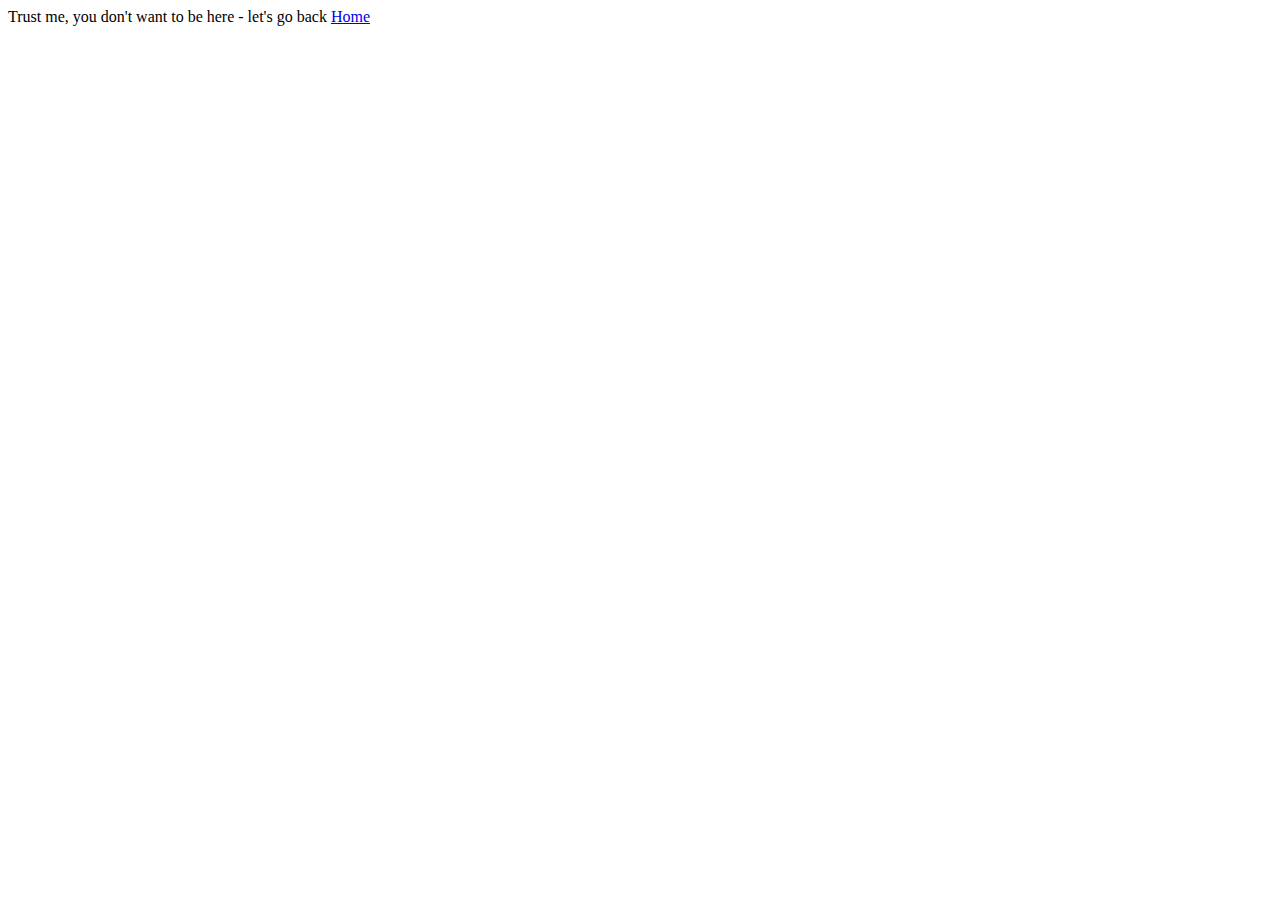
==== about-me.html @ e1ae19b3 "Adding Files and Linking to Pages" ====
<!DOCTYPE html>
<html>
    <head>
        <title> This is my about me page</title>
    </head>
    <body>Trust me, you don't want to be here - let's go back <a href="index.html">Home</a></body>
</html>
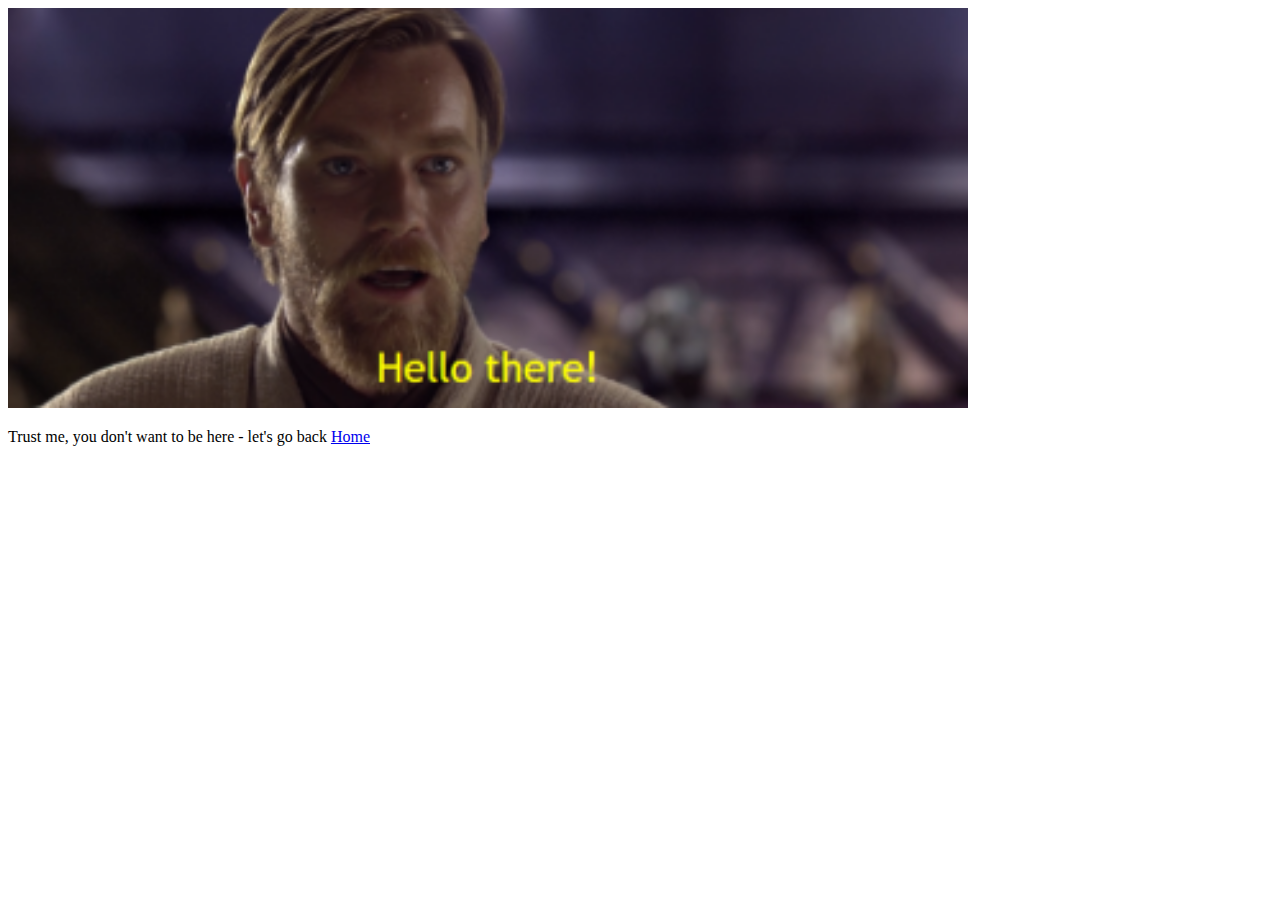
==== commit 3085a5ba: "Starting to add CSS" ====
--- a/about-me.html
+++ b/about-me.html
@@ -3,5 +3,14 @@
     <head>
         <title> This is my about me page</title>
     </head>
-    <body>Trust me, you don't want to be here - let's go back <a href="index.html">Home</a></body>
-</html>+    <body>
+        <img src = "images/general-kenobi.png" 
+        width = "960" 
+        height = "400" 
+        alt = "" 
+        >
+        </img>
+        <p>Trust me, you don't want to be here - let's go back <a href="index.html">Home</a></p>
+    </body>
+</html>
+
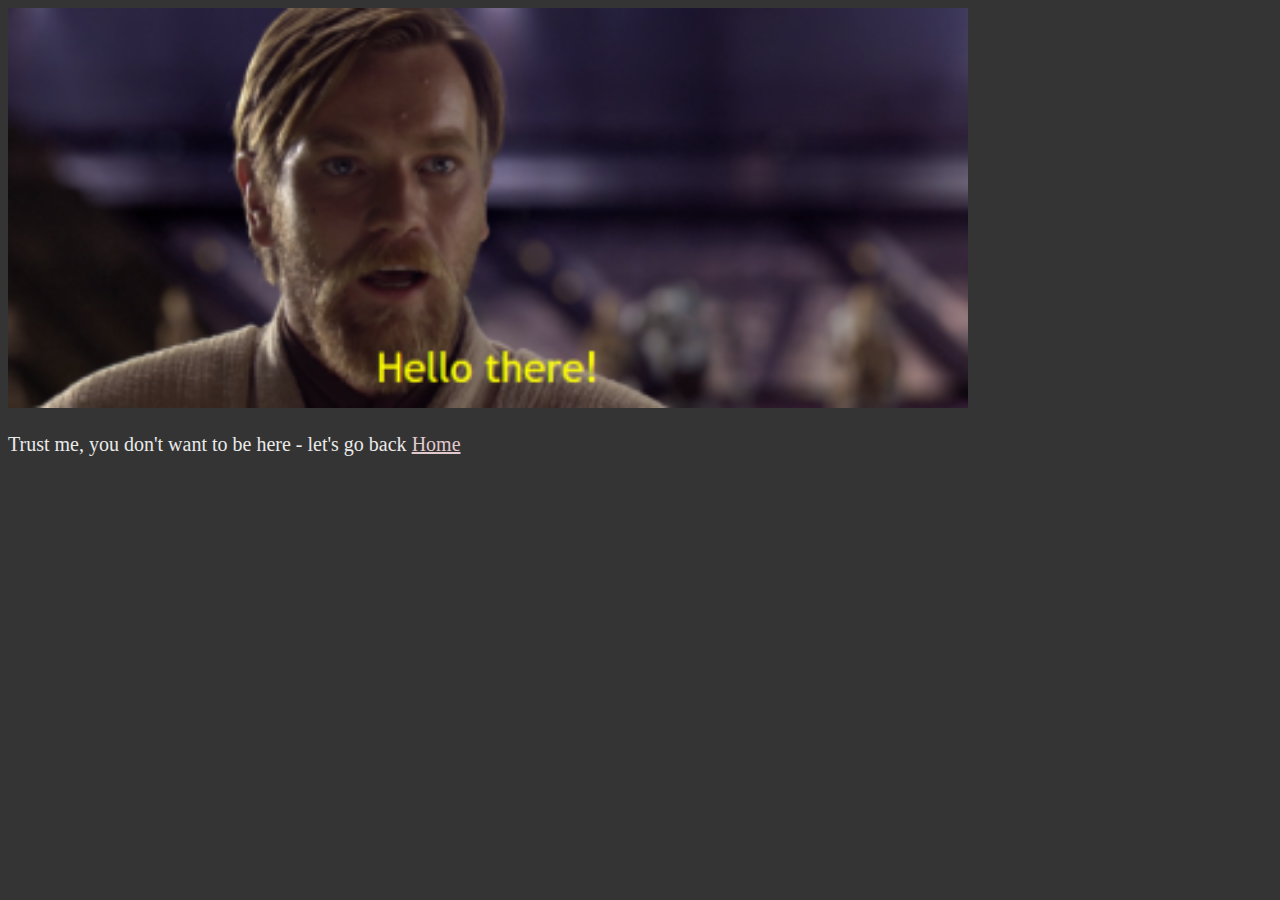
==== commit cb62440e: "Headings" ====
--- a/about-me.html
+++ b/about-me.html
@@ -2,6 +2,7 @@
 <html>
     <head>
         <title> This is my about me page</title>
+        <link href="css/style.css" rel="stylesheet">
     </head>
     <body>
         <img src = "images/general-kenobi.png" 
--- a/css/style.css
+++ b/css/style.css
@@ -0,0 +1,64 @@
+.topnav {
+    position: relative;
+    background-color: #343434;
+    overflow: hidden;
+    height: 260px;
+}
+
+.topnav-logo {
+    float: none;
+    position: absolute;
+    top: 50%;
+    left: 50%;
+    transform: translate(-50%, -50%);
+    ;
+  }
+  
+.topnav-home {
+    float: left;
+    position: absolute;
+    top: 100px;
+    left: 150px; 
+}
+.topnav-about {
+    float: left;
+    position: absolute;
+    top: 100px;
+    left: 340px; 
+}
+.topnav-it {
+    float: left;
+    position: absolute;
+    top: 100px;
+    left: 590px; 
+}
+.topnav-project {
+    float: right;
+    position: absolute;
+    top: 100px;
+    left: 1450px; 
+}
+.topnav-profile {
+  float: right;
+  position: absolute;
+  top: 100px;
+  left: 1200px; 
+}
+.topnav-job {
+    float: right;
+    position: absolute;
+    top: 100px;
+    left: 1000px; 
+}
+    body {
+    font-size: 20px;
+    color: #eaeaea; 
+    background-color: #343434;
+}
+h1 {
+    font-size: 60px;
+    color: #d3a5af;
+} 
+a {
+    color: #e2c9ce
+}
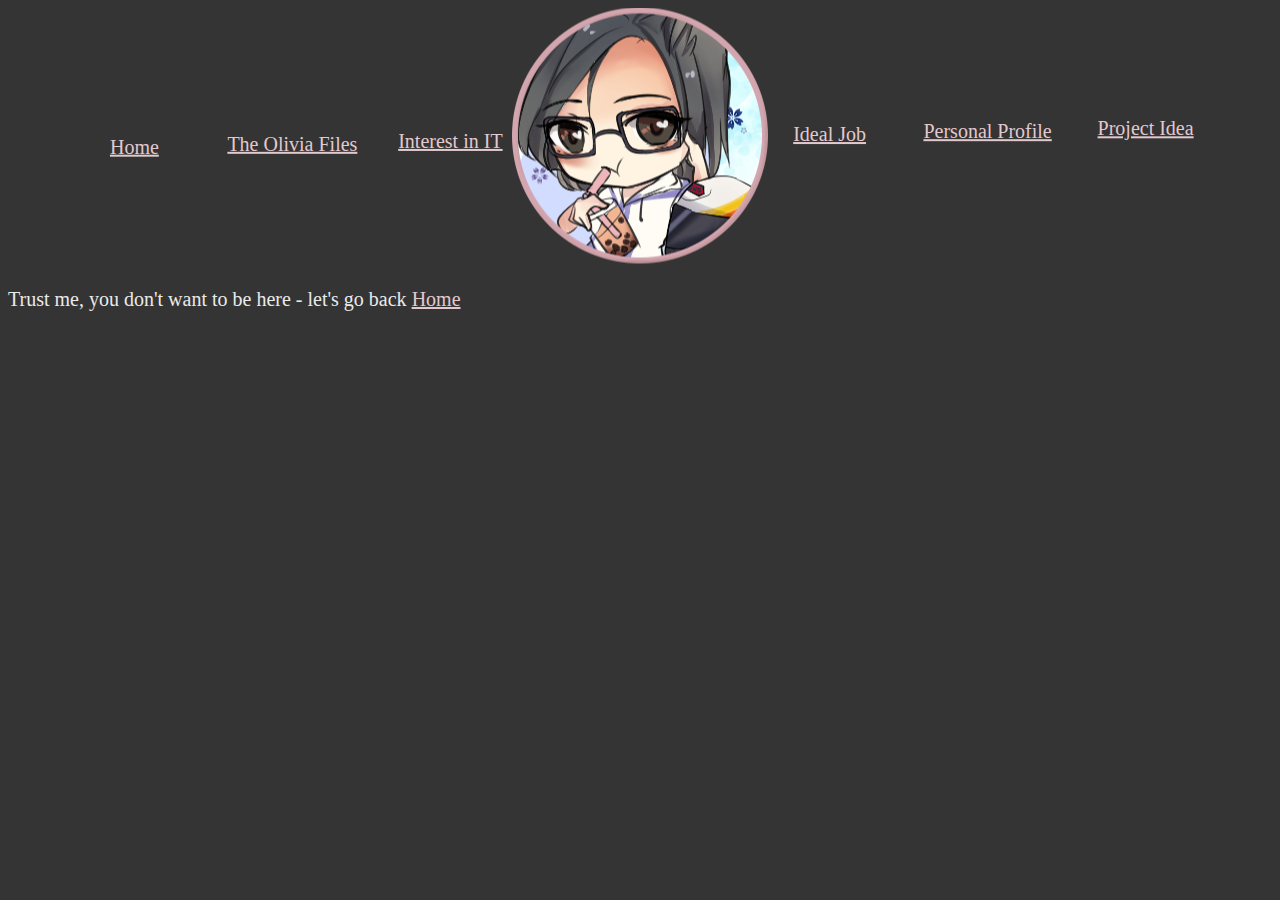
==== commit 59934b03: "Nav bar on all pages" ====
--- a/about-me.html
+++ b/about-me.html
@@ -1,16 +1,33 @@
 <!DOCTYPE html>
 <html>
     <head>
-        <title> This is my about me page</title>
+        <title> Everything You Don't Want to Know</title>
         <link href="css/style.css" rel="stylesheet">
     </head>
     <body>
-        <img src = "images/general-kenobi.png" 
-        width = "960" 
-        height = "400" 
-        alt = "" 
-        >
-        </img>
+        <div class ="topnav">
+            <div class = "topnav-home">
+                <a href="index.html">Home</a>
+            </div>
+            <div class = "topnav-about">
+                <a href="about-me.html">The Olivia Files</a>
+            </div>
+            <div class = "topnav-it">
+                <a href="interest-it.html">Interest in IT</a>
+            </div>
+            <div class = "topnav-logo">
+                <img src = "images/nakeeninja-token.png" alt = "logo" />
+            </div>
+            <div class = "topnav-job">
+                <a href="ideal-job.html">Ideal Job</a>
+            </div>
+            <div class = "topnav-profile">
+                <a href="personal-profile.html">Personal Profile</a>
+            </div>
+            <div class = "topnav-project">
+                <a href="project-idea.html">Project Idea</a>
+            </div>
+        </div>
         <p>Trust me, you don't want to be here - let's go back <a href="index.html">Home</a></p>
     </body>
 </html>
--- a/css/style.css
+++ b/css/style.css
@@ -17,38 +17,50 @@
 .topnav-home {
     float: left;
     position: absolute;
-    top: 100px;
-    left: 150px; 
+    top: 50%;
+    left: 10%;
+    transform: translate(-50%, -10%);
+    ;
 }
 .topnav-about {
     float: left;
     position: absolute;
-    top: 100px;
-    left: 340px; 
+    top: 50%;
+    left: 22.5%;
+    transform: translate(-50%, -22.5%);
+    ;
 }
 .topnav-it {
     float: left;
     position: absolute;
-    top: 100px;
-    left: 590px; 
+    top: 50%;
+    left: 35%;
+    transform: translate(-50%, -35%);
+    ;
 }
 .topnav-project {
     float: right;
     position: absolute;
-    top: 100px;
-    left: 1450px; 
+    top: 50%;
+    left: 90%;
+    transform: translate(-50%, -90%);
+    ; 
 }
 .topnav-profile {
   float: right;
   position: absolute;
-  top: 100px;
-  left: 1200px; 
+  top: 50%;
+  left: 77.5%;
+  transform: translate(-50%, -77.5%);
+  ; 
 }
 .topnav-job {
     float: right;
     position: absolute;
-    top: 100px;
-    left: 1000px; 
+    top: 50%;
+    left: 65%;
+    transform: translate(-50%, -65%);
+    ; 
 }
     body {
     font-size: 20px;
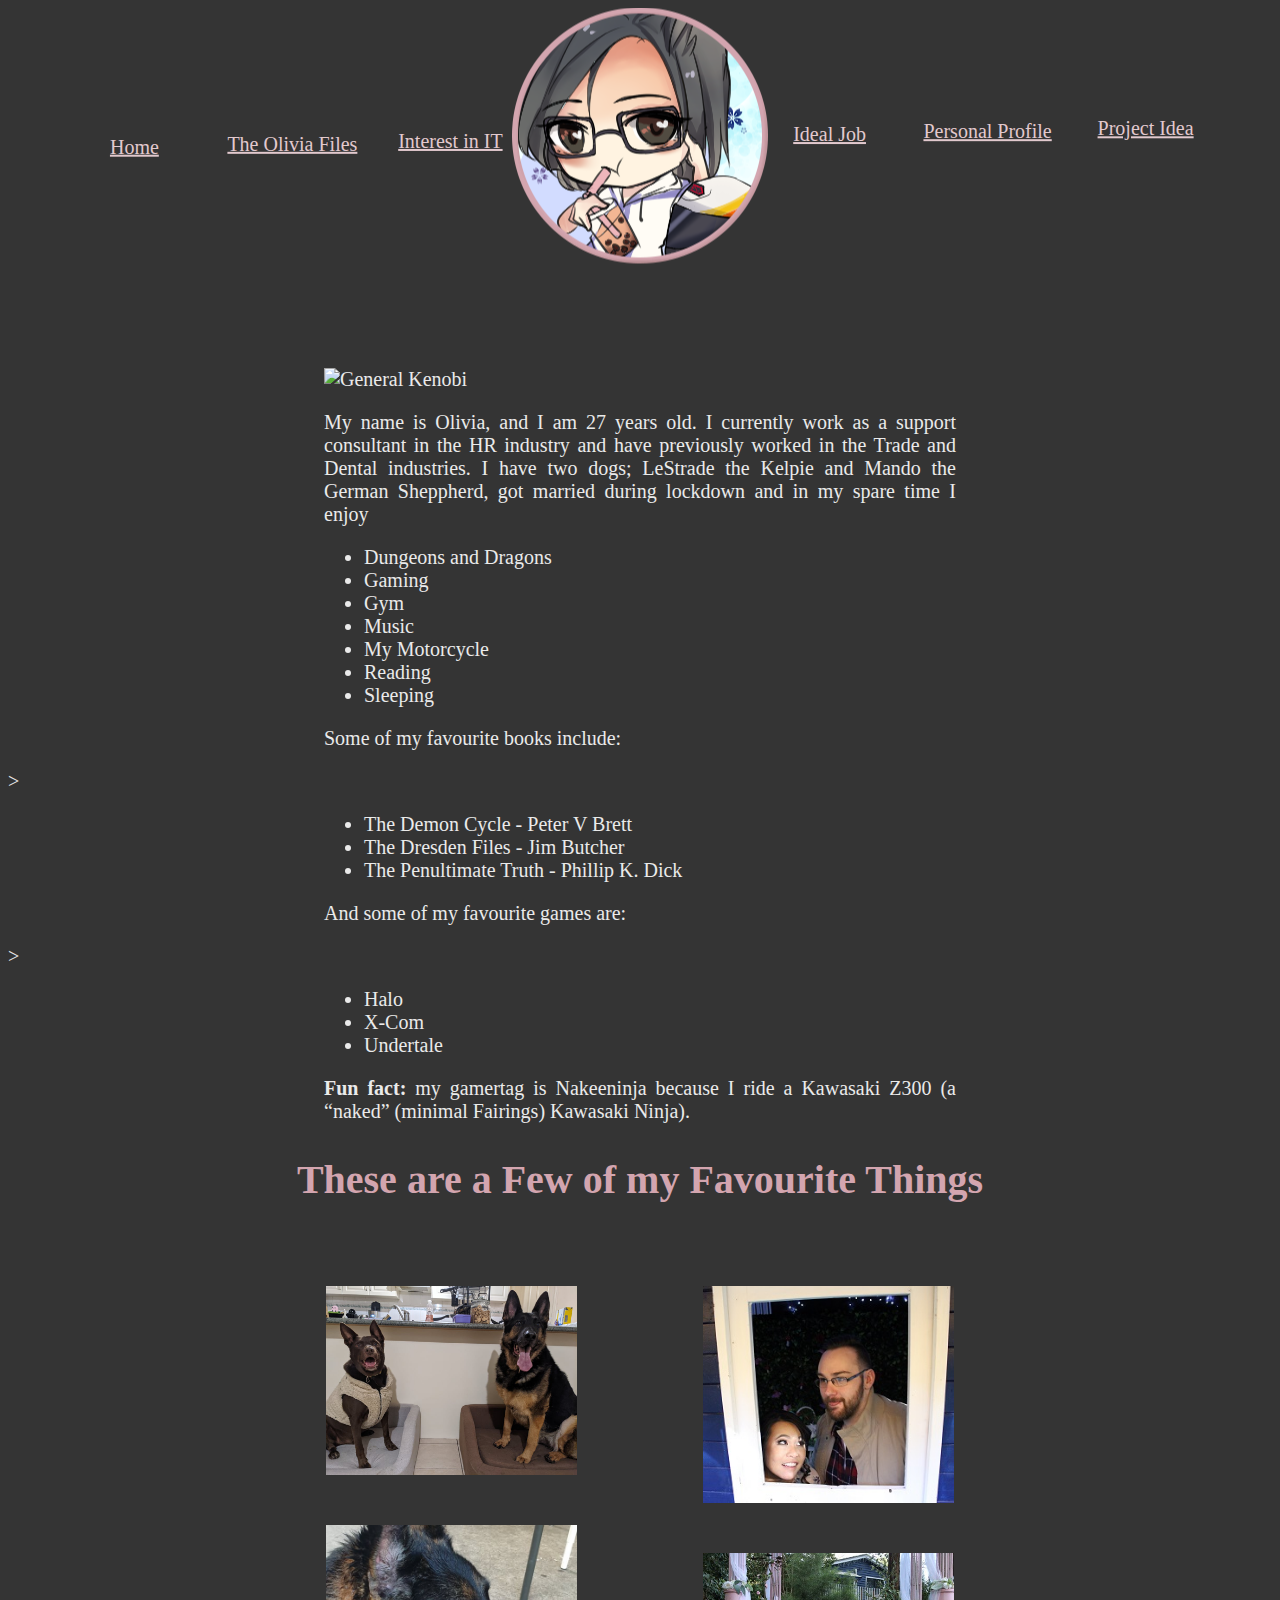
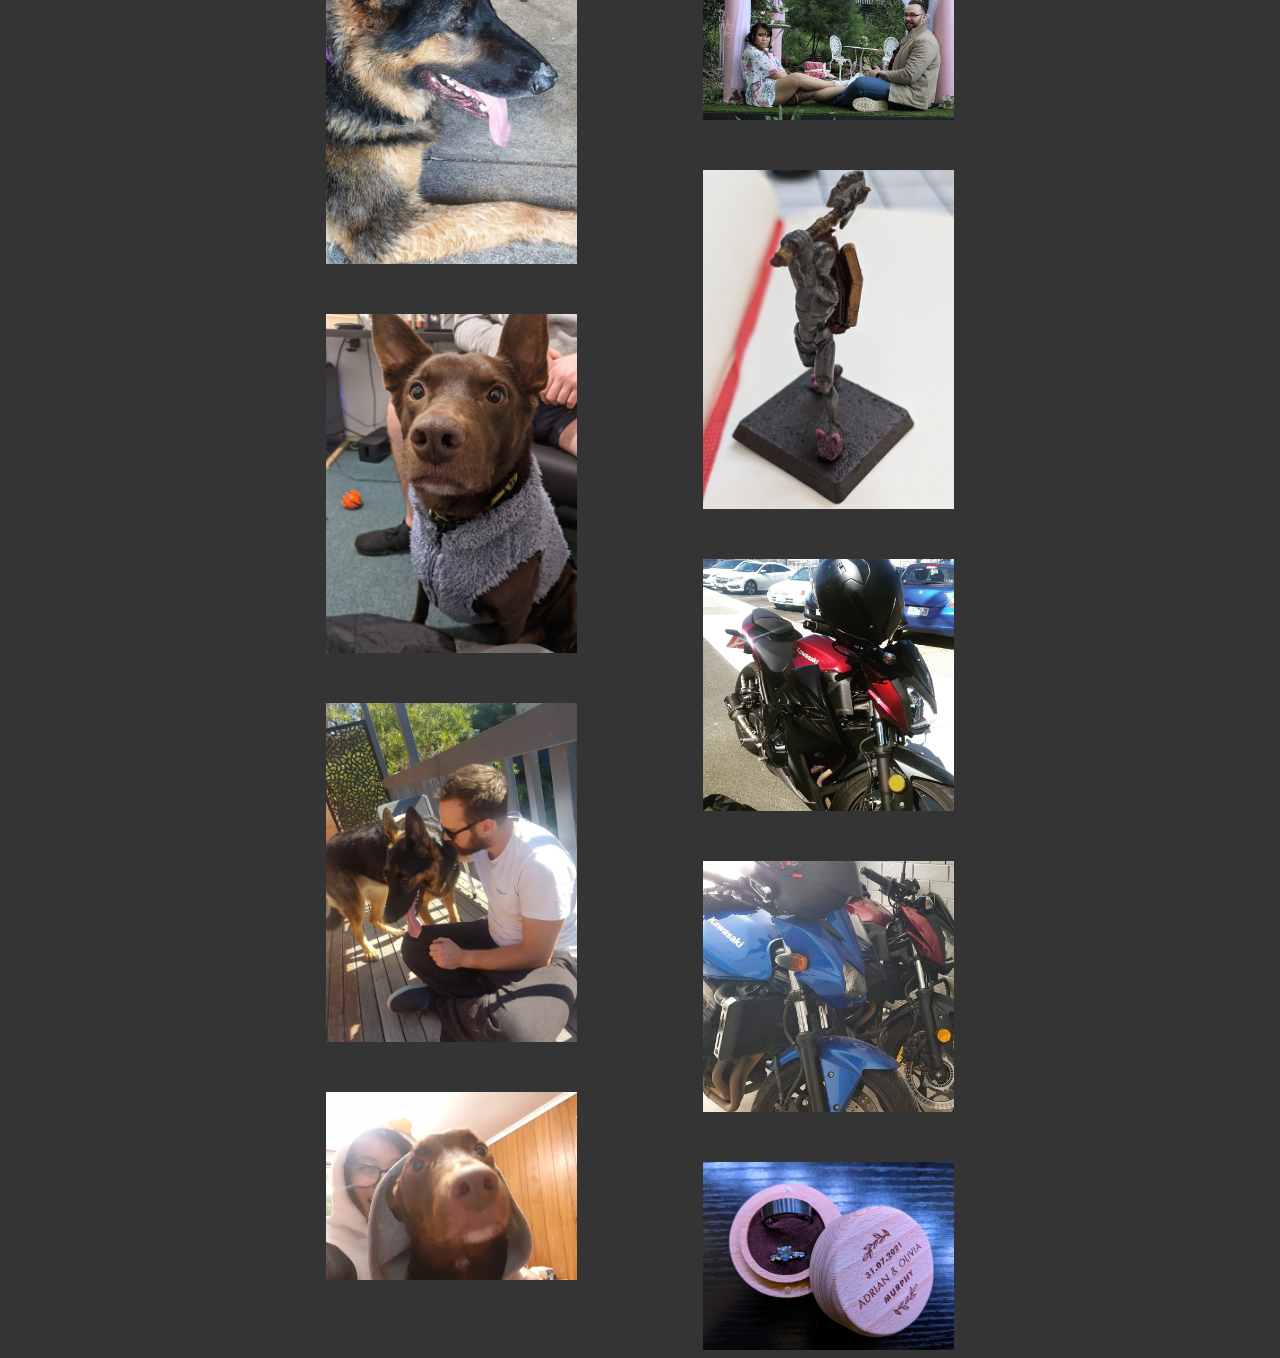
==== commit 5e37d858: "Updates to About Page & Project" ====
--- a/about-me.html
+++ b/about-me.html
@@ -4,7 +4,9 @@
         <title> Everything You Don't Want to Know</title>
         <link href="css/style.css" rel="stylesheet">
     </head>
-    <body>
+    <header>
+        <!--For future me - I know you hate me for making all these classes but, trust me; it's so much prettier, everything
+        is controlled on one page, so you don't have to edit this 100 times when you inevitably change your mind -->
         <div class ="topnav">
             <div class = "topnav-home">
                 <a href="index.html">Home</a>
@@ -28,7 +30,58 @@
                 <a href="project-idea.html">Project Idea</a>
             </div>
         </div>
-        <p>Trust me, you don't want to be here - let's go back <a href="index.html">Home</a></p>
+    </header>
+    <body>
+        <img src = "images/hello-there.gif" alt = "General Kenobi" class = "bold-one" class = "responsive">
+        <p>
+            My name is Olivia, and I am 27 years old. 
+            I currently work as a support consultant in the HR industry and have previously worked in the Trade 
+            and Dental industries. I have two dogs; LeStrade the Kelpie and Mando the German Sheppherd, got married during 
+            lockdown and in my spare time I enjoy 
+        </p>
+        <ul>
+            <li>Dungeons and Dragons</li>
+            <li>Gaming</li>
+            <li>Gym</li>
+            <li>Music</li>
+            <li>My Motorcycle</li>
+            <li>Reading</li>
+            <li>Sleeping</li>
+        </ul>   
+        <p>Some of my favourite books include:</p>>
+        <ul>
+            <li>The Demon Cycle - Peter V Brett</li>
+            <li>The Dresden Files - Jim Butcher</li>
+            <li>The Penultimate Truth - Phillip K. Dick</li>
+        </ul>   
+        <p>And some of my favourite games are:</p>>
+        <ul>
+            <li>Halo</li>
+            <li>X-Com</li>
+            <li>Undertale</li>
+        </ul>   
+        <p>
+            <strong>Fun fact: </strong> my gamertag is Nakeeninja because  I ride a Kawasaki Z300 (a “naked” 
+            (minimal Fairings) Kawasaki Ninja). 
+        </p>
+        <h2>These are a Few of my Favourite Things</h2>
+        <div class="row">
+            <div class="column">
+              <img src="images/about-me-img/puppos.jpg">
+              <img src="images/about-me-img/mando.jpg">
+              <img src="images/about-me-img/lestrade.jpg">
+              <img src="images/about-me-img/mambo.jpg">
+              <img src="images/about-me-img/chickens.jpg">
+            </div>
+            <div class="column">
+              <img src="images/about-me-img/wedding.JPG">
+              <img src="images/about-me-img/grumps.JPG">
+              <img src="images/about-me-img/wd40.jpg">
+              <img src="images/about-me-img/kwaka.jpg">
+              <img src="images/about-me-img/bikes.jpg">
+              <img src="images/about-me-img/ring.jpg">
+            </div>
+        </div>
     </body>
 </html>
 
--- a/css/style.css
+++ b/css/style.css
@@ -1,3 +1,21 @@
+header {
+    font-size: 20px;
+    color: #eaeaea; 
+    background-color: #343434;
+}
+
+body {
+    font-size: 20px;
+    text-align: justify;
+    color: #eaeaea; 
+    background-color: #343434;
+}
+
+footer {
+    font-size: 20px;
+    text-align: center;
+}
+
 .topnav {
     position: relative;
     background-color: #343434;
@@ -11,8 +29,7 @@
     top: 50%;
     left: 50%;
     transform: translate(-50%, -50%);
-    ;
-  }
+}
   
 .topnav-home {
     float: left;
@@ -20,57 +37,113 @@
     top: 50%;
     left: 10%;
     transform: translate(-50%, -10%);
-    ;
 }
+
 .topnav-about {
     float: left;
     position: absolute;
     top: 50%;
     left: 22.5%;
     transform: translate(-50%, -22.5%);
-    ;
 }
+
 .topnav-it {
     float: left;
     position: absolute;
     top: 50%;
     left: 35%;
     transform: translate(-50%, -35%);
-    ;
 }
+
 .topnav-project {
     float: right;
     position: absolute;
     top: 50%;
     left: 90%;
     transform: translate(-50%, -90%);
-    ; 
 }
+
 .topnav-profile {
-  float: right;
-  position: absolute;
-  top: 50%;
-  left: 77.5%;
-  transform: translate(-50%, -77.5%);
-  ; 
+    float: right;
+    position: absolute;
+    top: 50%;
+    left: 77.5%;
+    transform: translate(-50%, -77.5%);
 }
+
 .topnav-job {
     float: right;
     position: absolute;
     top: 50%;
     left: 65%;
     transform: translate(-50%, -65%);
-    ; 
 }
-    body {
-    font-size: 20px;
-    color: #eaeaea; 
-    background-color: #343434;
-}
+
+/*headings*/
 h1 {
     font-size: 60px;
+    text-align: center;
     color: #d3a5af;
-} 
+}
+
+/*sub headings*/
+h2 {
+    font-size: 40px;
+    text-align: center;
+    color: #d3a5af;
+}
+
+/*hint: it's me*/
+h6 {
+    text-align: center;
+}
+
+/*pargraph*/
+p {
+    font-size: 20px;
+    margin-left: 25%;
+    margin-right: 25%;
+}
+
+/*list*/
+ul {
+    font-size: 20px;
+    margin-left: 25%;
+    margin-right: 25%;
+}
+
+/*link*/
 a {
     color: #e2c9ce
 }
+
+/*images*/
+.row {
+    display: flex;
+    flex-wrap: wrap;
+    padding: 0 4px;
+}
+
+.column {
+    margin-left: 25%;
+    margin-right: -35%;
+    max-width: 40%;
+}
+.column img {
+    margin-top: 50px;
+    vertical-align: middle;
+    width: 50%;
+}
+
+.bold-one {
+    padding-top: 100px;
+    display: block;
+    margin-left: auto;
+    margin-right: auto;
+    width: 50%;
+  }
+
+.responsive {
+    width: 50%;
+    height: auto;
+}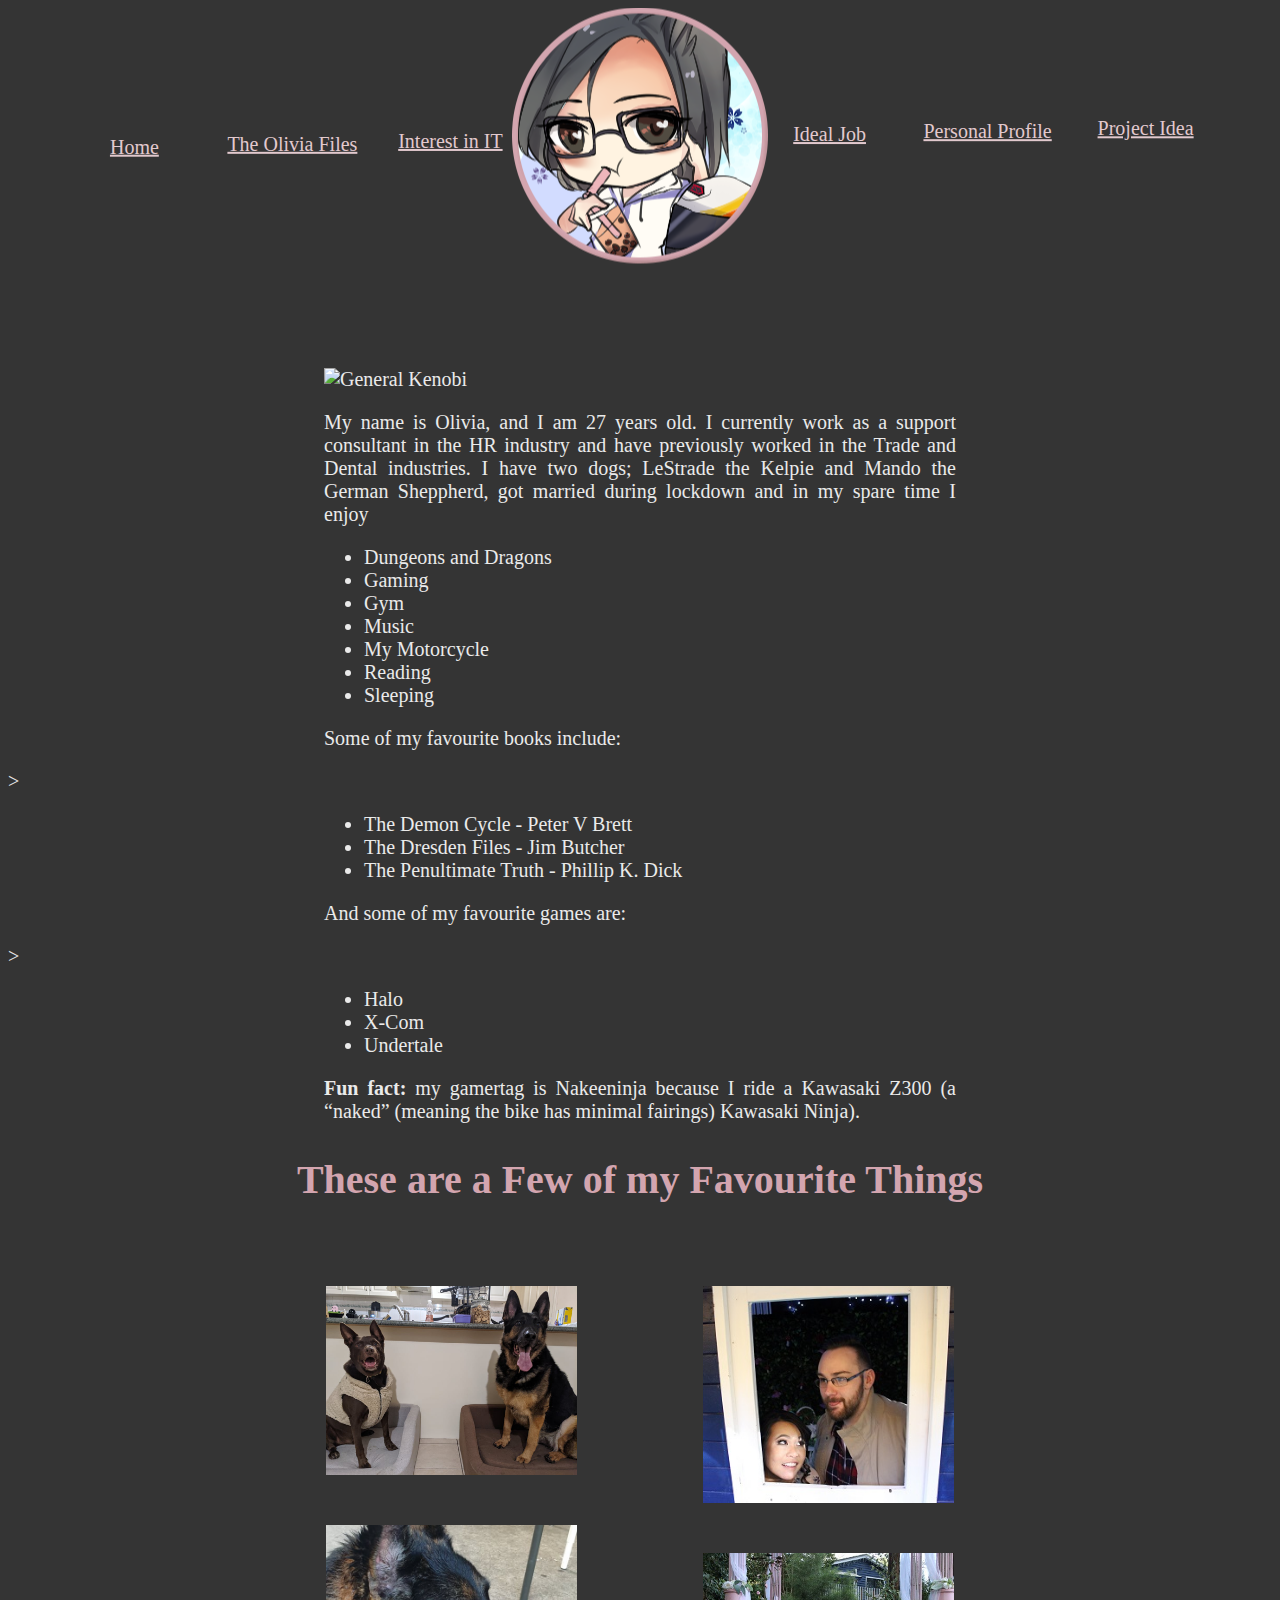
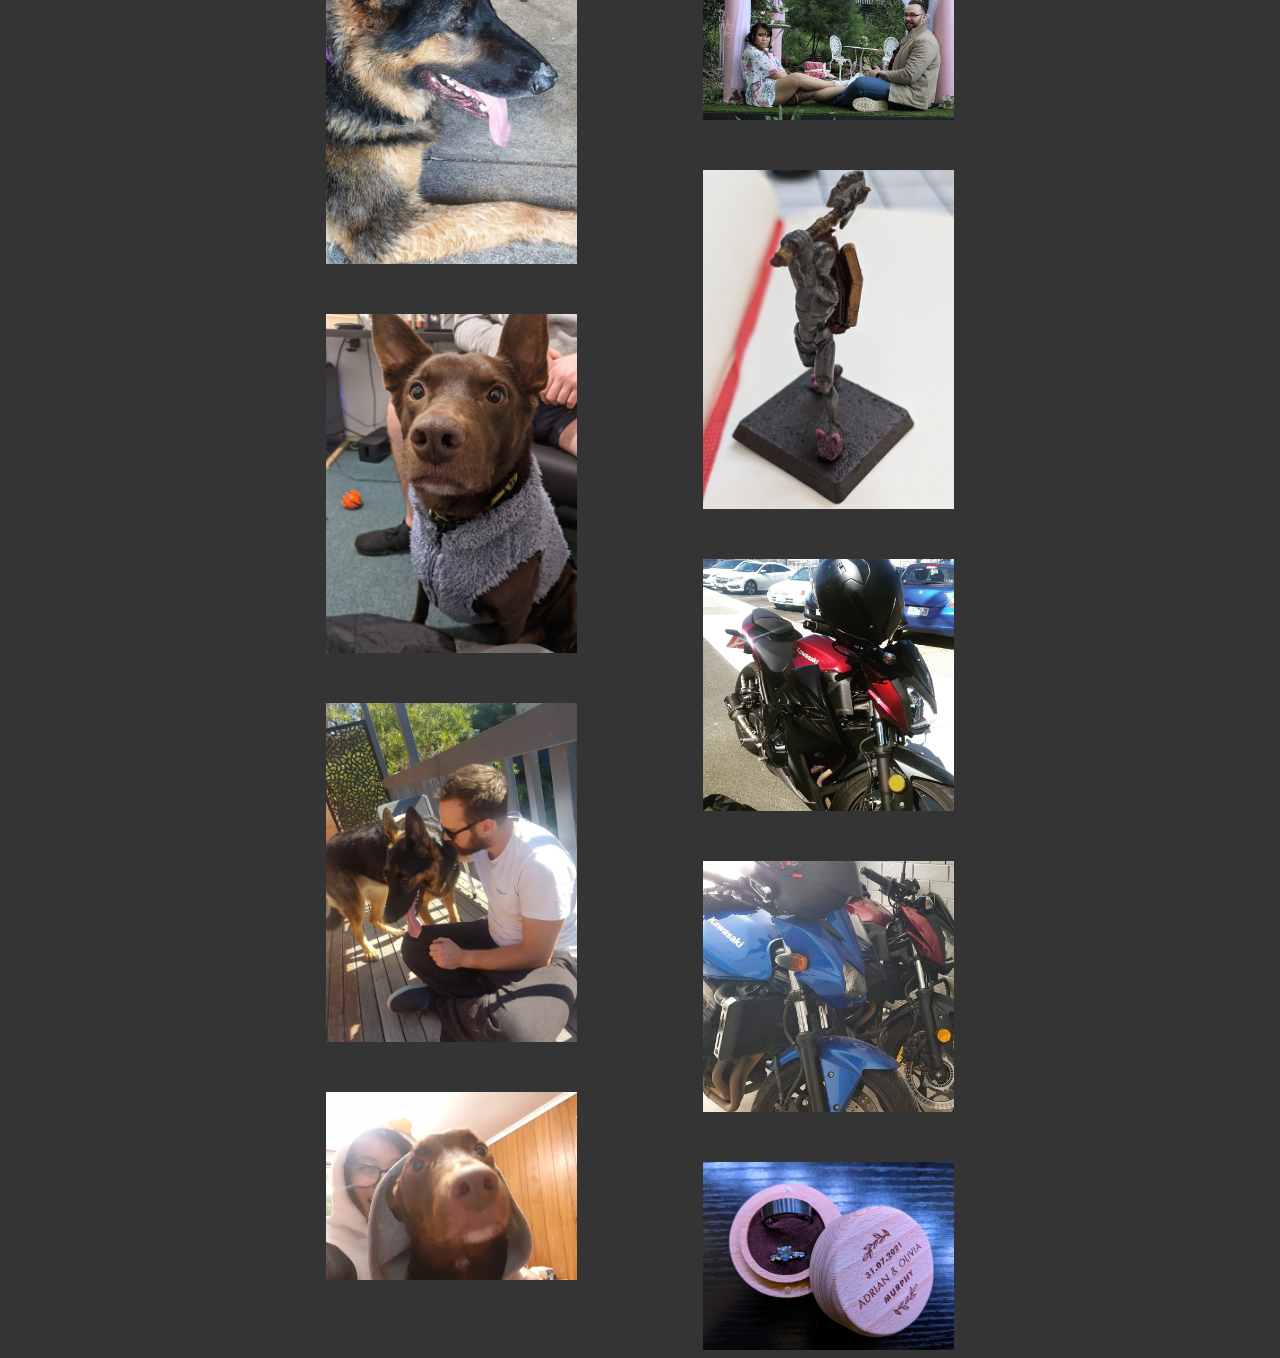
==== commit c7ac50e2: "Updates to CSS, Project & Job" ====
--- a/about-me.html
+++ b/about-me.html
@@ -1,44 +1,46 @@
 <!DOCTYPE html>
 <html>
     <head>
-        <title> Everything You Don't Want to Know</title>
-        <link href="css/style.css" rel="stylesheet">
+        <title>Everything You Don't Want to Know</title>
+        <link href = "css/style.css" rel = "stylesheet">
     </head>
     <header>
         <!--For future me - I know you hate me for making all these classes but, trust me; it's so much prettier, everything
         is controlled on one page, so you don't have to edit this 100 times when you inevitably change your mind -->
-        <div class ="topnav">
+        <div class = "topnav">
             <div class = "topnav-home">
-                <a href="index.html">Home</a>
+                <a href = "index.html">Home</a>
             </div>
             <div class = "topnav-about">
-                <a href="about-me.html">The Olivia Files</a>
+                <a href = "about-me.html">The Olivia Files</a>
             </div>
             <div class = "topnav-it">
-                <a href="interest-it.html">Interest in IT</a>
+                <a href = "interest-it.html">Interest in IT</a>
             </div>
             <div class = "topnav-logo">
                 <img src = "images/nakeeninja-token.png" alt = "logo" />
             </div>
             <div class = "topnav-job">
-                <a href="ideal-job.html">Ideal Job</a>
+                <a href = "ideal-job.html">Ideal Job</a>
             </div>
             <div class = "topnav-profile">
-                <a href="personal-profile.html">Personal Profile</a>
+                <a href = "personal-profile.html">Personal Profile</a>
             </div>
             <div class = "topnav-project">
-                <a href="project-idea.html">Project Idea</a>
+                <a href = "project-idea.html">Project Idea</a>
             </div>
         </div>
     </header>
     <body>
-        <img src = "images/hello-there.gif" alt = "General Kenobi" class = "bold-one" class = "responsive">
+        <img src = "images/hello-there.gif" alt = "General Kenobi" class = "center" class = "responsive">
         <p>
             My name is Olivia, and I am 27 years old. 
             I currently work as a support consultant in the HR industry and have previously worked in the Trade 
             and Dental industries. I have two dogs; LeStrade the Kelpie and Mando the German Sheppherd, got married during 
             lockdown and in my spare time I enjoy 
         </p>
+        <!--Something funky is happening with the list padding - is this JUST the auto line break that ULs have or... paragraphs?
+        Investigate later-->
         <ul>
             <li>Dungeons and Dragons</li>
             <li>Gaming</li>
@@ -62,24 +64,24 @@
         </ul>   
         <p>
             <strong>Fun fact: </strong> my gamertag is Nakeeninja because  I ride a Kawasaki Z300 (a “naked” 
-            (minimal Fairings) Kawasaki Ninja). 
+            (meaning the bike has minimal fairings) Kawasaki Ninja). 
         </p>
         <h2>These are a Few of my Favourite Things</h2>
-        <div class="row">
-            <div class="column">
-              <img src="images/about-me-img/puppos.jpg">
-              <img src="images/about-me-img/mando.jpg">
-              <img src="images/about-me-img/lestrade.jpg">
-              <img src="images/about-me-img/mambo.jpg">
-              <img src="images/about-me-img/chickens.jpg">
+        <div class = "row">
+            <div class = "column">
+              <img src = "images/about-me-img/puppos.jpg">
+              <img src = "images/about-me-img/mando.jpg">
+              <img src = "images/about-me-img/lestrade.jpg">
+              <img src = "images/about-me-img/mambo.jpg">
+              <img src = "images/about-me-img/chickens.jpg">
             </div>
-            <div class="column">
-              <img src="images/about-me-img/wedding.JPG">
-              <img src="images/about-me-img/grumps.JPG">
-              <img src="images/about-me-img/wd40.jpg">
-              <img src="images/about-me-img/kwaka.jpg">
-              <img src="images/about-me-img/bikes.jpg">
-              <img src="images/about-me-img/ring.jpg">
+            <div class = "column">
+              <img src = "images/about-me-img/wedding.JPG">
+              <img src = "images/about-me-img/grumps.JPG">
+              <img src = "images/about-me-img/wd40.jpg">
+              <img src = "images/about-me-img/kwaka.jpg">
+              <img src = "images/about-me-img/bikes.jpg">
+              <img src = "images/about-me-img/ring.jpg">
             </div>
         </div>
     </body>
--- a/css/style.css
+++ b/css/style.css
@@ -93,6 +93,12 @@
     color: #d3a5af;
 }
 
+h3 {
+    font-size: 30px;
+    text-align: center;
+    color: #d3a5af;
+}
+
 /*hint: it's me*/
 h6 {
     text-align: center;
@@ -129,13 +135,31 @@
     margin-right: -35%;
     max-width: 40%;
 }
+
 .column img {
     margin-top: 50px;
     vertical-align: middle;
     width: 50%;
 }
 
-.bold-one {
+.job-row {
+    display: flex;
+    margin-left: 25%;
+    margin-right: 25%;
+}
+  
+.job-column {
+    flex: 50%;
+    padding: 5px;
+}
+
+.job-last {
+    display: flex;
+    margin-left: 25%;
+    margin-right: 25%;
+}
+
+.center {
     padding-top: 100px;
     display: block;
     margin-left: auto;
@@ -143,6 +167,7 @@
     width: 50%;
   }
 
+  /*responsive is currently used for gifs*/
 .responsive {
     width: 50%;
     height: auto;
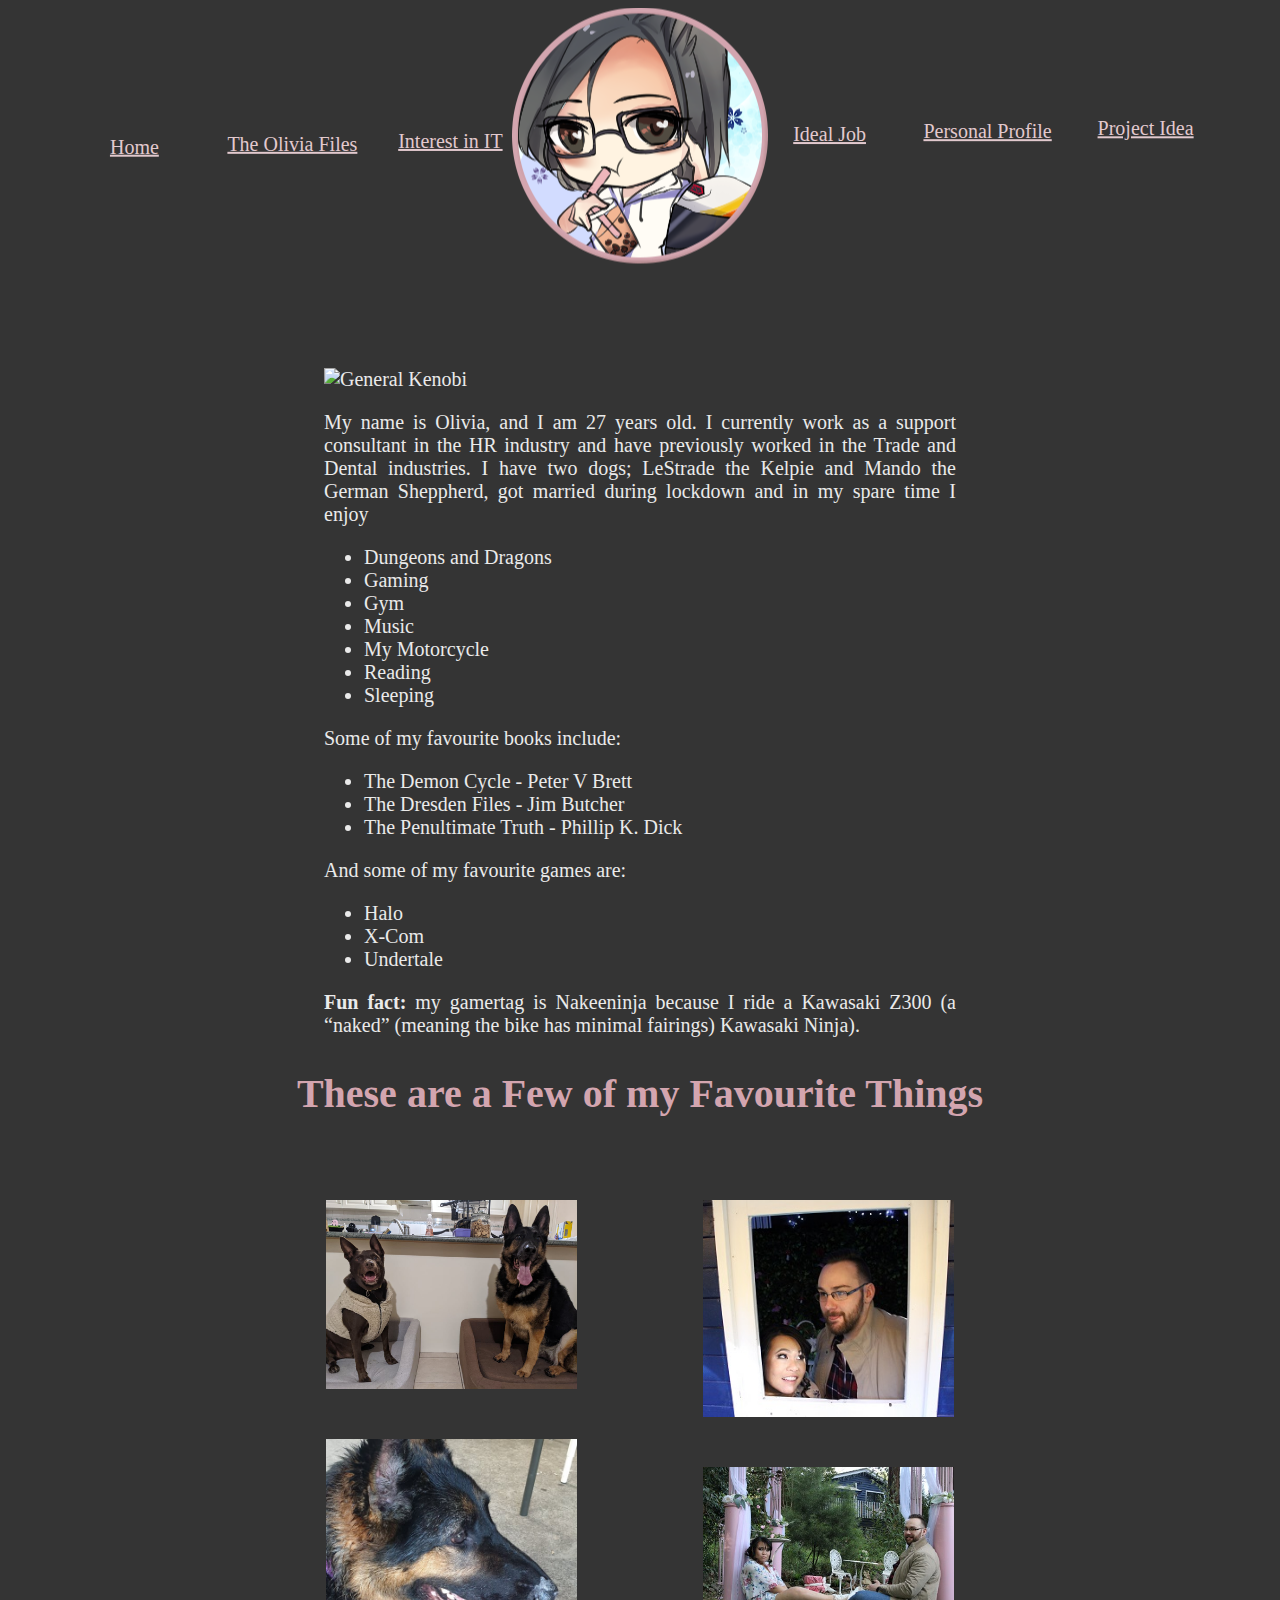
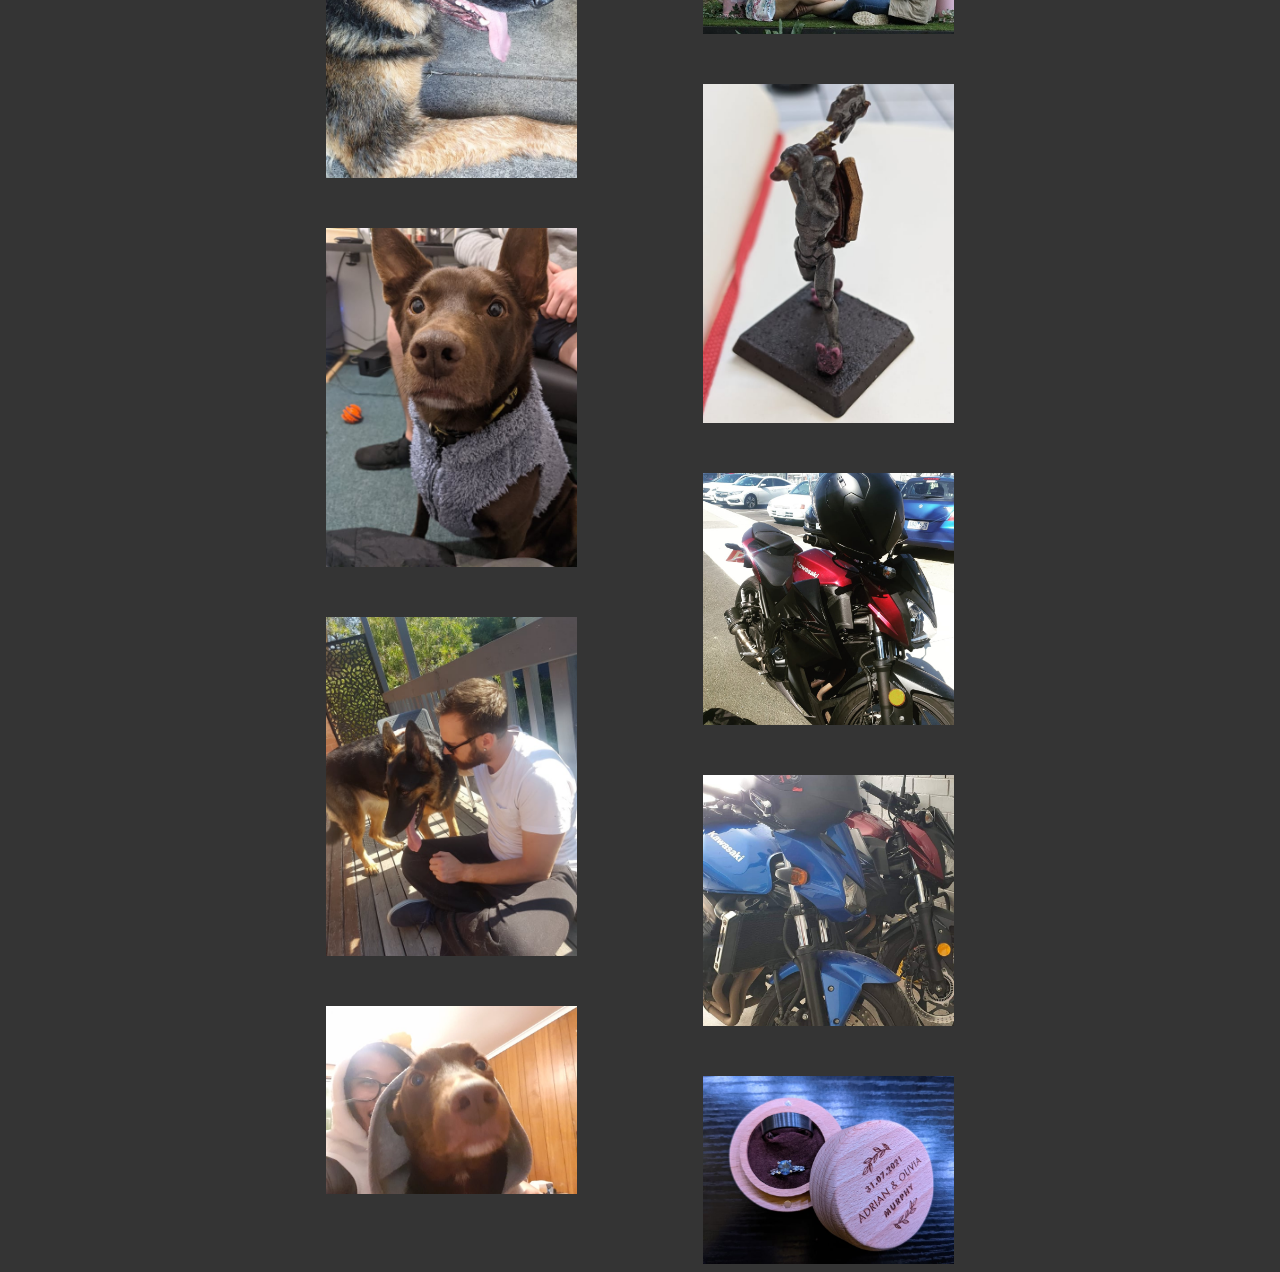
==== commit e5e20cb2: "Changes to Interest in IT & Ideal Job" ====
--- a/about-me.html
+++ b/about-me.html
@@ -32,15 +32,13 @@
         </div>
     </header>
     <body>
-        <img src = "images/hello-there.gif" alt = "General Kenobi" class = "center" class = "responsive">
+        <img src = "images/about-me-img/hello-there.gif" alt = "General Kenobi" class = "center" class = "responsive">
         <p>
             My name is Olivia, and I am 27 years old. 
             I currently work as a support consultant in the HR industry and have previously worked in the Trade 
             and Dental industries. I have two dogs; LeStrade the Kelpie and Mando the German Sheppherd, got married during 
             lockdown and in my spare time I enjoy 
         </p>
-        <!--Something funky is happening with the list padding - is this JUST the auto line break that ULs have or... paragraphs?
-        Investigate later-->
         <ul>
             <li>Dungeons and Dragons</li>
             <li>Gaming</li>
@@ -50,13 +48,13 @@
             <li>Reading</li>
             <li>Sleeping</li>
         </ul>   
-        <p>Some of my favourite books include:</p>>
+        <p>Some of my favourite books include:</p>
         <ul>
             <li>The Demon Cycle - Peter V Brett</li>
             <li>The Dresden Files - Jim Butcher</li>
             <li>The Penultimate Truth - Phillip K. Dick</li>
         </ul>   
-        <p>And some of my favourite games are:</p>>
+        <p>And some of my favourite games are:</p>
         <ul>
             <li>Halo</li>
             <li>X-Com</li>
--- a/css/style.css
+++ b/css/style.css
@@ -118,6 +118,12 @@
     margin-right: 25%;
 }
 
+ol {
+    font-size: 20px;
+    margin-left: 25%;
+    margin-right: 25%;
+}
+
 /*link*/
 a {
     color: #e2c9ce
@@ -171,4 +177,11 @@
 .responsive {
     width: 50%;
     height: auto;
-}+}
+
+.center-no-pad {
+    display: block;
+    margin-left: auto;
+    margin-right: auto;
+    width: 50%;
+  }